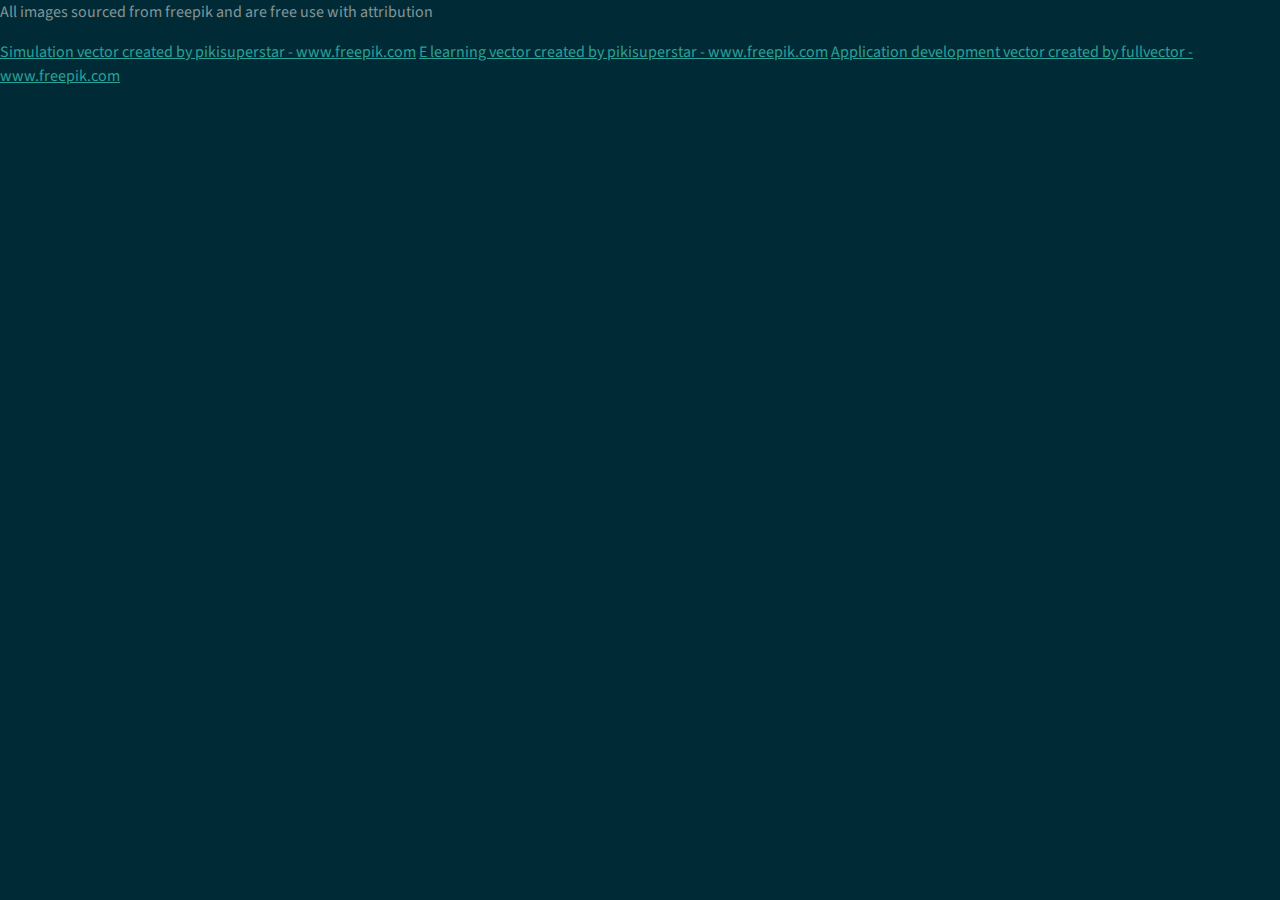
==== credits.html @ 9e8cdd12 "completed initial draft of portfolio website" ====
<!DOCTYPE html>
<html lang="en">
<head>
  <meta charset="UTF-8">
  <meta http-equiv="X-UA-Compatible" content="IE=edge">
  <meta name="viewport" content="width=device-width, initial-scale=1.0">
  <title>Portfolio-Credits</title>
  <link rel = "stylesheet" href = "/css/bootstrap.css">
  <link rel = "stylesheet" href = "/css/style.css">
</head>
<body>
  <p>All images sourced from freepik and are free use with attribution</p>
  <a href='https://www.freepik.com/vectors/simulation'>Simulation vector created by pikisuperstar - www.freepik.com</a>
  <a href='https://www.freepik.com/vectors/e-learning'>E learning vector created by pikisuperstar - www.freepik.com</a>
  <a href='https://www.freepik.com/vectors/application-development'>Application development vector created by fullvector - www.freepik.com</a>
</body>
</html>
---- css/style.css ----
.feather{
  width: 24px;
  height: 24px;
  stroke: currentColor;
  stroke-width: 2;
  stroke-linecap: round;
  stroke-linejoin: round;
  fill: none;
}

.feather:hover{
  -webkit-transform:scale(1.2);
}

.infolinks{
  color:rgb(197, 197, 197);
  text-decoration:none;
}

.infolinks:hover{
  transform:scale(1.2)
}

.love:hover{
  transform:scale(1);
}

.card-heading{
  padding: 0.5rem 1rem;
  margin-bottom: 0;
  background-color: rgba(7, 54, 66, 0.25);
}

.love{
  fill:red;
}

.cards{
  box-shadow: 0 6px 10px rgba(0,0,0,.08), 0 0 6px rgba(0,0,0,.05);
  transition: .3s transform cubic-bezier(.155,1.105,.295,1.12),.3s box-shadow,.3s -webkit-transform cubic-bezier(.155,1.105,.295,1.12);
  cursor: pointer;
  position: relative;
  display: -ms-flexbox;
  display: flex;
  -ms-flex-direction: column;
  flex-direction: column;
  min-width: 0;
  word-wrap: break-word;
  background-color: rgba(238, 232, 213, 0.125);
  background-clip: border-box;
  border: 1px solid rgba(0, 43, 54, 0.95);
  border-radius: 0.25rem;
}

.cards:hover{
   transform: scale(1.05);
box-shadow: 0 10px 20px rgba(0,0,0,.12), 0 4px 8px rgba(0,0,0,.06);
}
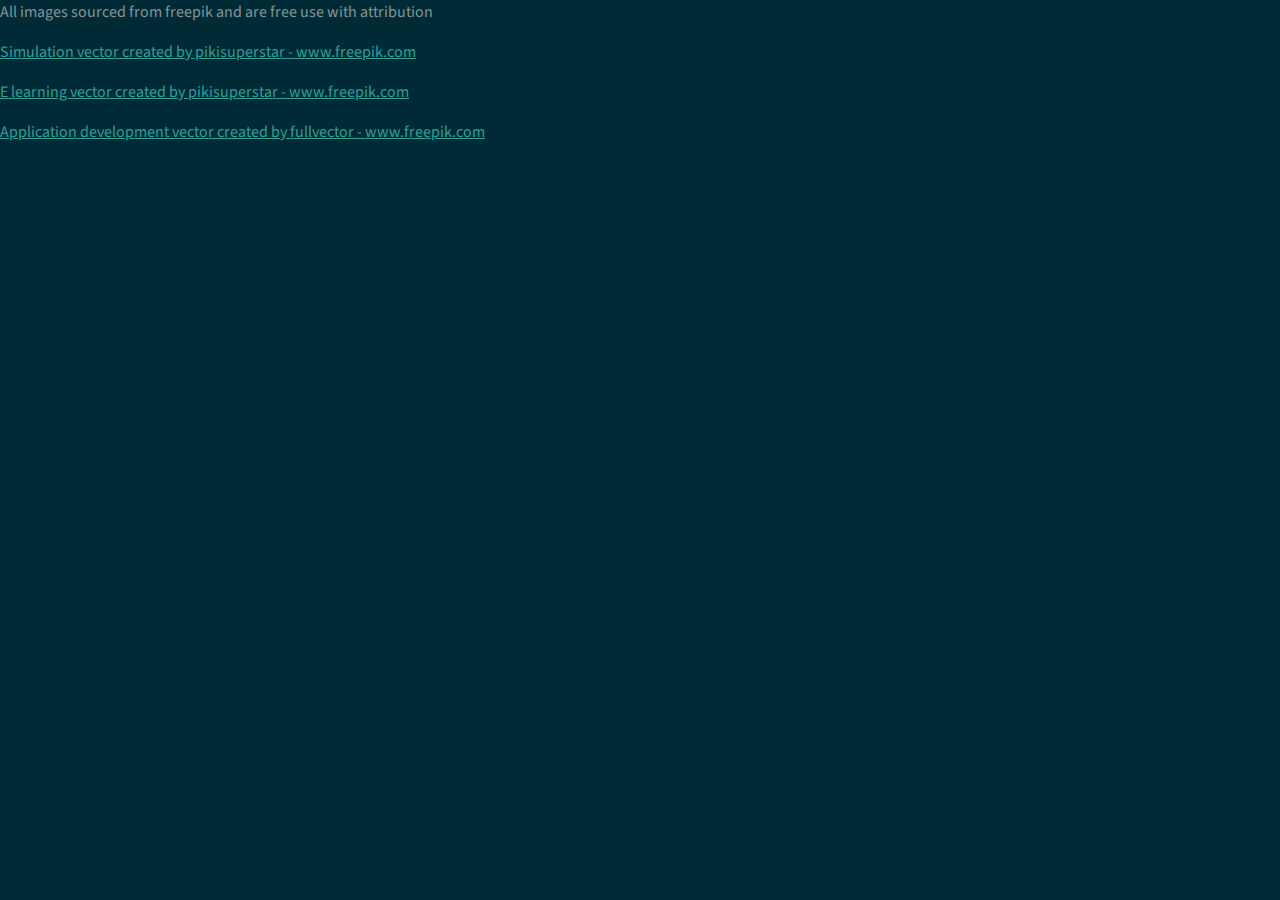
==== commit d70f4fe8: "edits to resume and credits.html" ====
--- a/credits.html
+++ b/credits.html
@@ -10,8 +10,8 @@
 </head>
 <body>
   <p>All images sourced from freepik and are free use with attribution</p>
-  <a href='https://www.freepik.com/vectors/simulation'>Simulation vector created by pikisuperstar - www.freepik.com</a>
-  <a href='https://www.freepik.com/vectors/e-learning'>E learning vector created by pikisuperstar - www.freepik.com</a>
-  <a href='https://www.freepik.com/vectors/application-development'>Application development vector created by fullvector - www.freepik.com</a>
+  <p><a href='https://www.freepik.com/vectors/simulation'>Simulation vector created by pikisuperstar - www.freepik.com</a>
+  <p><a href='https://www.freepik.com/vectors/e-learning'>E learning vector created by pikisuperstar - www.freepik.com</a></p>
+  <p><a href='https://www.freepik.com/vectors/application-development'>Application development vector created by fullvector - www.freepik.com</a></p>
 </body>
 </html>